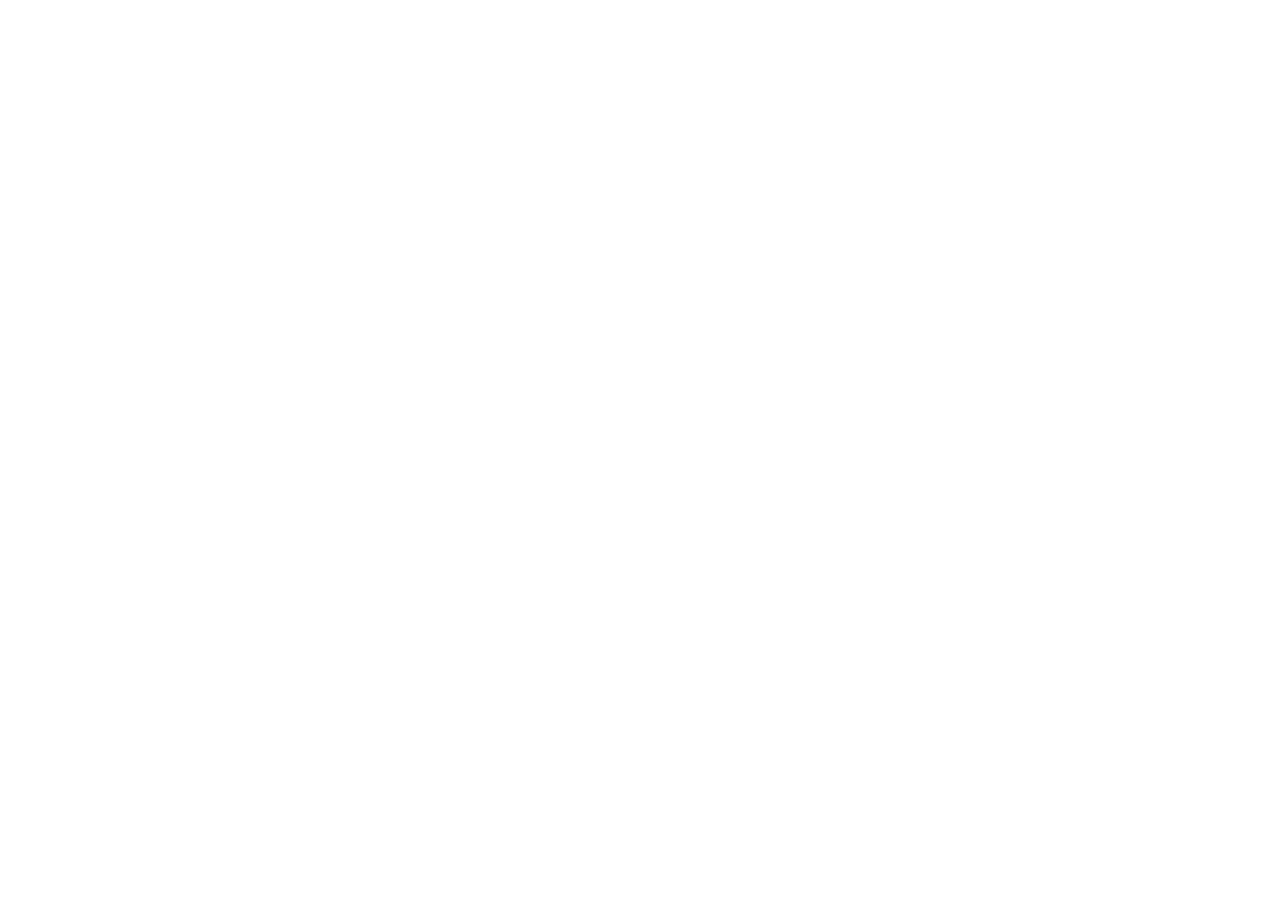
==== altindex.html @ a5420295 "changed filepaths" ====
<html lang="en">

  <head>

    <meta charset="utf-8">
    <meta name="viewport" content="width=device-width, initial-scale=1, shrink-to-fit=no">
    <meta name="description" content="">
    <meta name="author" content="">

    <title>Tony Niccoli - Chess Club</title>

    <!-- Bootstrap core CSS -->
    <link href="/Users/cosmoswarbreck/chessclub/bootstrap/bootstrap/css/bootstrap.min.css" rel="stylesheet">

    <!-- Additional Custom styles
    <link href="/Users/cosmoswarbreck/chessclub/bootstrap/bootstrap/css/chessclub.css" rel="stylesheet"> -->

  </head>
  <body>
    <nav class="navbar"



  </body>
  </html>
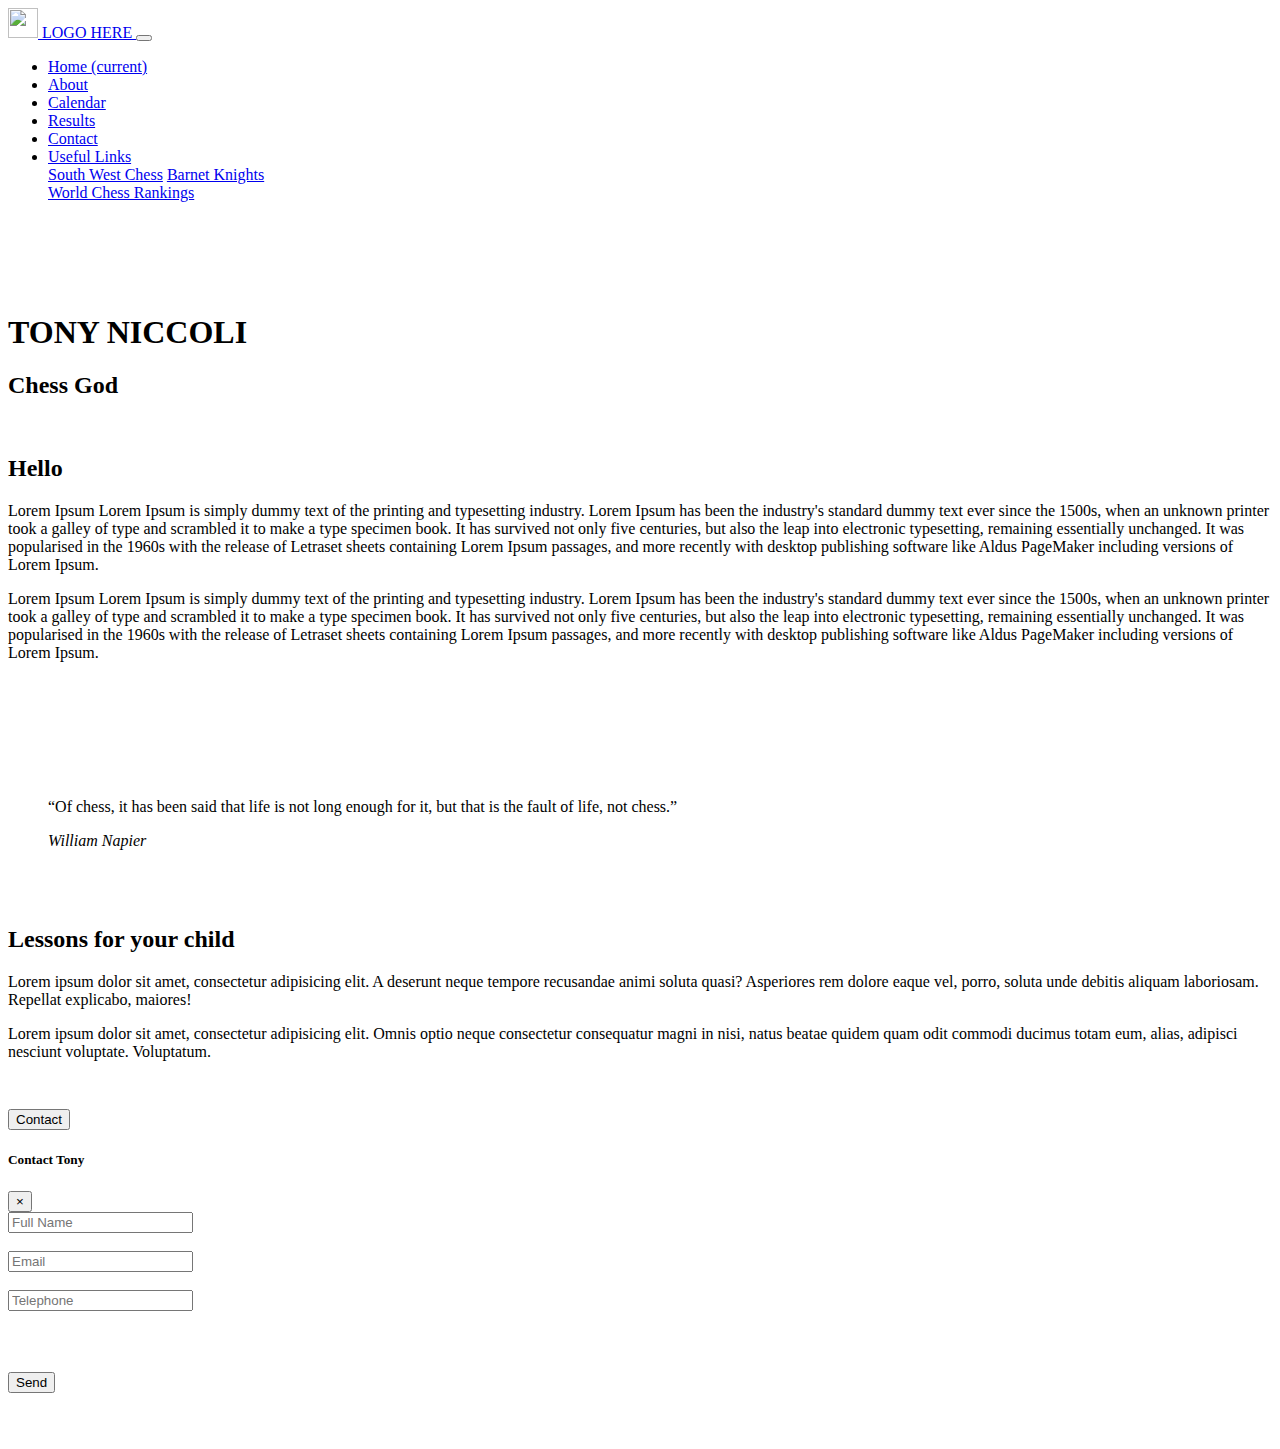
==== commit 4fea7ebc: "added altindex.html and custom js. modified page structure" ====
--- a/altindex.html
+++ b/altindex.html
@@ -10,14 +10,194 @@
     <title>Tony Niccoli - Chess Club</title>
 
     <!-- Bootstrap core CSS -->
-    <link href="/Users/cosmoswarbreck/chessclub/bootstrap/bootstrap/css/bootstrap.min.css" rel="stylesheet">
-
-    <!-- Additional Custom styles
-    <link href="/Users/cosmoswarbreck/chessclub/bootstrap/bootstrap/css/chessclub.css" rel="stylesheet"> -->
+    <link href="/Users/cosmoswarbreck/chessclub/css/bootstrap.min.css" rel="stylesheet">
+
+    <!-- Additional Custom styles-->
+    <link href="/Users/cosmoswarbreck/chessclub/css/alt.css" rel="stylesheet">
 
   </head>
   <body>
-    <nav class="navbar"
+    <nav class="navbar navbar-expand-lg navbar-light fixed-top">
+      <div class="container">
+        <a class="navbar-brand" href="#">
+          <img src="/assets/#" width="30" height="30" class="d-inline-block align-top" alt="">
+          LOGO HERE
+        </a>
+        <button class="navbar-toggler" type="button" data-toggle="collapse" data-target="#navbarResponsive" aria-controls="navbarResponsive" aria-expanded="false" aria-label="Toggle navigation">
+          <span class="navbar-toggler-icon"></span>
+        </button>
+        <div class="collapse navbar-collapse" id="navbarResponsive">
+          <ul class="navbar-nav ml-auto">
+            <li class="nav-item active">
+              <a class="nav-link" href="#">Home
+                <span class="sr-only">(current)</span>
+              </a>
+            </li>
+            <li class="nav-item">
+              <a class="nav-link" href="#">About</a>
+            </li>
+            <li class="nav-item">
+              <a class="nav-link" href="#">Calendar</a>
+            </li>
+            <li class="nav-item">
+              <a class="nav-link" href="#">Results</a>
+            </li>
+            <li class="nav-item">
+              <a class="nav-link" href="#">Contact</a>
+            </li>
+            <li class="nav-item dropdown active">
+             <a class="nav-link dropdown-toggle" href="#" id="navbarDropdown" role="button" data-toggle="dropdown" aria-haspopup="true" aria-expanded="false">
+               Useful Links
+             </a>
+             <div class="dropdown-menu" aria-labelledby="navbarDropdown">
+               <a class="dropdown-item" href="http://www.swchess.co.uk/">South West Chess</a>
+               <a class="dropdown-item" href="#">Barnet Knights</a>
+               <div class="dropdown-divider"></div>
+               <a class="dropdown-item" href="#">World Chess Rankings</a>
+             </div>
+           </li>
+          </ul>
+        </div>
+      </div>
+    </nav>
+
+
+    <div class="hero" style="background: url('https://images.pexels.com/photos/872959/pexels-photo-872959.jpeg?w=1260&h=750&dpr=2&auto=compress&cs=tinysrgb'); background-size: cover; background-position: center center">
+      <div class="row">
+        <div class="container" style="margin-top: 7rem">
+          <h1 class="text-left text-light">TONY NICCOLI</h1>
+          <h2 class="text-left text-light">Chess God</h2>
+        </div>
+      </div>
+    </div>
+
+    <div class="container" style="margin-bottom: 7.5rem; margin-top: 3.5rem">
+      <div class="row">
+        <div class="col-sm-8" style="margin: auto">
+          <h2>Hello</h2>
+            <p>Lorem Ipsum Lorem Ipsum is simply dummy text of the printing and typesetting industry. Lorem Ipsum has been the industry's standard dummy text ever since the 1500s, when an unknown printer took a galley of type and scrambled it to make a type specimen book. It has survived not only five centuries, but also the leap into electronic typesetting, remaining essentially unchanged. It was popularised in the 1960s with the release of Letraset sheets containing Lorem Ipsum passages, and more recently with desktop publishing software like Aldus PageMaker including versions of Lorem Ipsum.</p>
+            <p>Lorem Ipsum Lorem Ipsum is simply dummy text of the printing and typesetting industry. Lorem Ipsum has been the industry's standard dummy text ever since the 1500s, when an unknown printer took a galley of type and scrambled it to make a type specimen book. It has survived not only five centuries, but also the leap into electronic typesetting, remaining essentially unchanged. It was popularised in the 1960s with the release of Letraset sheets containing Lorem Ipsum passages, and more recently with desktop publishing software like Aldus PageMaker including versions of Lorem Ipsum.</p>
+        </div>
+        <div class="col-sm-4" style="margin: auto">
+          <img class="card-img-top rounded-circle" src="/Users/cosmoswarbreck/chessclub/assets/tonyprofile1.jpg" alt="">
+        </div>
+      </div>
+    </div>
+
+    <div class="py-5 parallax1">
+      <div class="contianer" style="margin-top: 7rem">
+      <blockquote class="blockquote text-center" style="margin-top: 7rem">
+        <p class=" text-light">“Of chess, it has been said that life is not long enough for it, but that is the fault of life, not chess.”</p>
+        <footer class="blockquote-footer text-light">
+
+          <cite title="Source Title">William Napier</cite></footer>
+      </blockquote>
+    </div>
+    </div>
+
+    <div class="container" style="margin-top: 3.5rem; margin-bottom: 3.5rem">
+      <div class="row">
+        <div class="col-sm-5">
+          <img class="card-img-top" src="https://images.pexels.com/photos/665161/pexels-photo-665161.jpeg?auto=compress&cs=tinysrgb&dpr=2&h=750&w=1260" alt="">
+        </div>
+        <div class="col-sm-7">
+          <h2 style="">Lessons for your child</h2>
+            <p>Lorem ipsum dolor sit amet, consectetur adipisicing elit. A deserunt neque tempore recusandae animi soluta quasi? Asperiores rem dolore eaque vel, porro, soluta unde debitis aliquam laboriosam. Repellat explicabo, maiores!</p>
+            <p>Lorem ipsum dolor sit amet, consectetur adipisicing elit. Omnis optio neque consectetur consequatur magni in nisi, natus beatae quidem quam odit commodi ducimus totam eum, alias, adipisci nesciunt voluptate. Voluptatum.</p>
+            <div style="margin-top: 3rem">
+              <!-- Button trigger modal -->
+              <button type="button" class="btn btn-secondary" data-toggle="modal" data-target="#exampleModal">
+                Contact
+              </button>
+
+              <!-- Modal -->
+              <div class="modal fade" id="exampleModal" tabindex="-1" role="dialog" aria-labelledby="exampleModalLabel" aria-hidden="true">
+                <div class="modal-dialog" role="document">
+                  <div class="modal-content">
+                    <div class="modal-header">
+                      <h5 class="modal-title" id="exampleModalLabel">Contact Tony</h5>
+                      <button type="button" class="close" data-dismiss="modal" aria-label="Close">
+                        <span aria-hidden="true">&times;</span>
+                      </button>
+                    </div>
+                    <div class="modal-body" style="min-height: 10rem">
+                      <div class="form-holder">
+                        <form action="#">
+                          <div class="form-group">
+                            <input id="fullname" class="form-control form-control-lg" type="text" placeholder="Full Name">
+                            <br></br>
+                            <input id="email" class="form-control form-control-lg" type="text" placeholder="Email">
+
+                            <br></br>
+                            <input id="telephone" class="form-control form-control-lg" type="text" placeholder="Telephone">
+                            
+                          </div>
+                        </form>
+                      </div>
+                    </div>
+                    <div class="modal-footer">
+                      <button type="submit" class="btn btn-warning">Send</button>
+                    </div>
+                  </div>
+                </div>
+              </div>
+            </div>
+          </div>
+        </div>
+      </div>
+
+
+
+    <!--div class="container">
+      <div class="row">
+        <div class="col">
+
+        </div>
+        <div class="col-5">
+
+          <button type="button" class="btn btn-primary" data-toggle="modal" data-target="#exampleModal">
+            Launch demo modal
+          </button>
+
+          < Modal
+          <div class="modal fade" id="exampleModal" tabindex="-1" role="dialog" aria-labelledby="exampleModalLabel" aria-hidden="true">
+            <div class="modal-dialog" role="document">
+              <div class="modal-content">
+                <div class="modal-header">
+                  <h5 class="modal-title" id="exampleModalLabel">Modal title</h5>
+                  <button type="button" class="close" data-dismiss="modal" aria-label="Close">
+                    <span aria-hidden="true">&times;</span>
+                  </button>
+                </div>
+                <div class="modal-body">
+                  ...
+                </div>
+                <div class="modal-footer">
+                  <button type="button" class="btn btn-secondary" data-dismiss="modal">Close</button>
+                  <button type="button" class="btn btn-primary">Save changes</button>
+                </div>
+              </div>
+            </div>
+          </div>
+        </div>
+        <div class="col">
+
+        </div>
+      </div>
+    </div>-->
+
+
+
+
+
+
+
+
+<script src="/Users/cosmoswarbreck/chessclub/js/chessclub.js"></script>
+
+
+<script src="/Users/cosmoswarbreck/chessclub/jquery/jquery.min.js"></script>
+<script src="/Users/cosmoswarbreck/chessclub/js/bootstrap.bundle.min.js"></script>
 
 
 
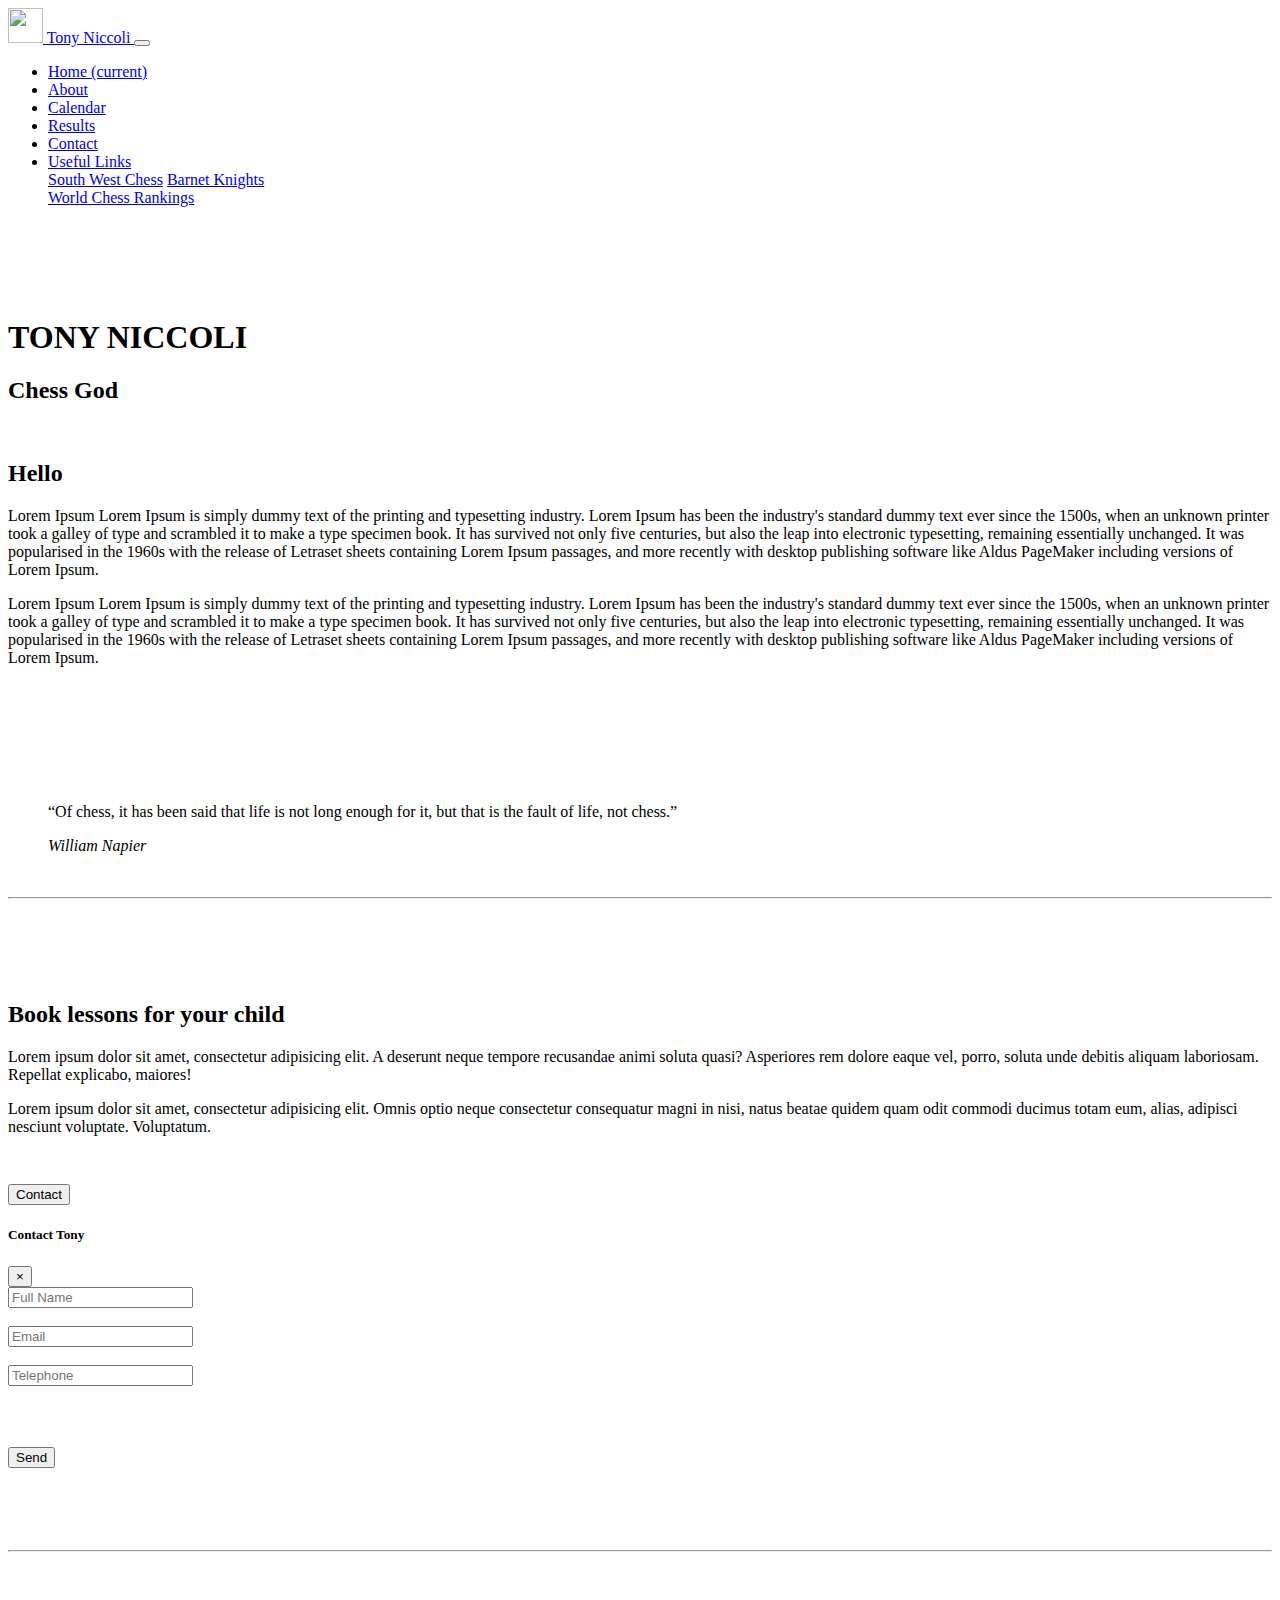
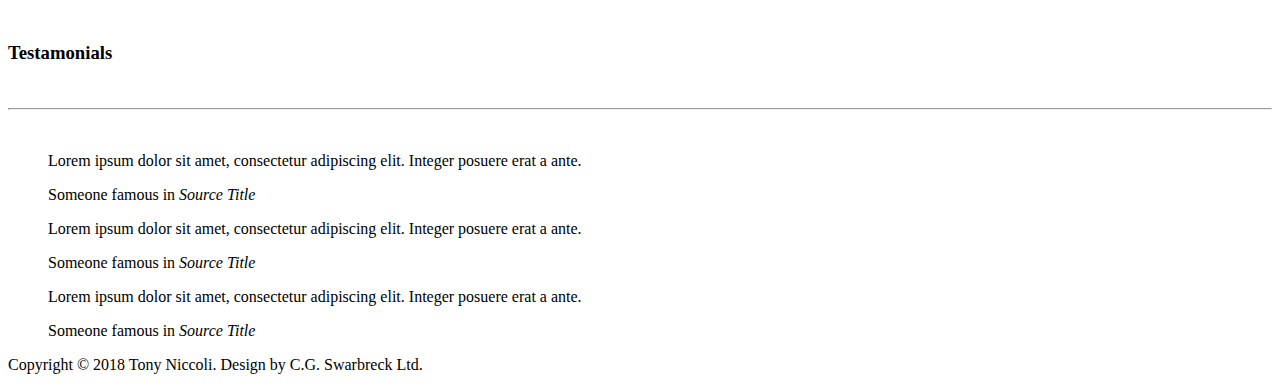
==== commit ed78ea8d: "Added logo and testamonials" ====
--- a/altindex.html
+++ b/altindex.html
@@ -20,8 +20,8 @@
     <nav class="navbar navbar-expand-lg navbar-light fixed-top">
       <div class="container">
         <a class="navbar-brand" href="#">
-          <img src="/assets/#" width="30" height="30" class="d-inline-block align-top" alt="">
-          LOGO HERE
+          <img src="/Users/cosmoswarbreck/chessclub/assets/logo1.jpg" width="35" height="35" class="d-inline-block align-top" alt="">
+          Tony Niccoli
         </a>
         <button class="navbar-toggler" type="button" data-toggle="collapse" data-target="#navbarResponsive" aria-controls="navbarResponsive" aria-expanded="false" aria-label="Toggle navigation">
           <span class="navbar-toggler-icon"></span>
@@ -63,7 +63,7 @@
 
 
     <div class="hero" style="background: url('https://images.pexels.com/photos/872959/pexels-photo-872959.jpeg?w=1260&h=750&dpr=2&auto=compress&cs=tinysrgb'); background-size: cover; background-position: center center">
-      <div class="row">
+      <div class="row px-sm-5">
         <div class="container" style="margin-top: 7rem">
           <h1 class="text-left text-light">TONY NICCOLI</h1>
           <h2 class="text-left text-light">Chess God</h2>
@@ -85,7 +85,7 @@
     </div>
 
     <div class="py-5 parallax1">
-      <div class="contianer" style="margin-top: 7rem">
+      <div class="contianer px-5" style="margin-top: 7rem">
       <blockquote class="blockquote text-center" style="margin-top: 7rem">
         <p class=" text-light">“Of chess, it has been said that life is not long enough for it, but that is the fault of life, not chess.”</p>
         <footer class="blockquote-footer text-light">
@@ -95,18 +95,22 @@
     </div>
     </div>
 
+    <br>
+      <hr class="style2"/>
+    </br>
+
     <div class="container" style="margin-top: 3.5rem; margin-bottom: 3.5rem">
       <div class="row">
         <div class="col-sm-5">
           <img class="card-img-top" src="https://images.pexels.com/photos/665161/pexels-photo-665161.jpeg?auto=compress&cs=tinysrgb&dpr=2&h=750&w=1260" alt="">
         </div>
         <div class="col-sm-7">
-          <h2 style="">Lessons for your child</h2>
+          <h2 style="">Book lessons for your child</h2>
             <p>Lorem ipsum dolor sit amet, consectetur adipisicing elit. A deserunt neque tempore recusandae animi soluta quasi? Asperiores rem dolore eaque vel, porro, soluta unde debitis aliquam laboriosam. Repellat explicabo, maiores!</p>
             <p>Lorem ipsum dolor sit amet, consectetur adipisicing elit. Omnis optio neque consectetur consequatur magni in nisi, natus beatae quidem quam odit commodi ducimus totam eum, alias, adipisci nesciunt voluptate. Voluptatum.</p>
             <div style="margin-top: 3rem">
               <!-- Button trigger modal -->
-              <button type="button" class="btn btn-secondary" data-toggle="modal" data-target="#exampleModal">
+              <button type="button" class="btn btn-dark" data-toggle="modal" data-target="#exampleModal">
                 Contact
               </button>
 
@@ -115,7 +119,7 @@
                 <div class="modal-dialog" role="document">
                   <div class="modal-content">
                     <div class="modal-header">
-                      <h5 class="modal-title" id="exampleModalLabel">Contact Tony</h5>
+                      <h5 class="modal-title text-center" id="exampleModalLabel">Contact Tony</h5>
                       <button type="button" class="close" data-dismiss="modal" aria-label="Close">
                         <span aria-hidden="true">&times;</span>
                       </button>
@@ -130,7 +134,7 @@
 
                             <br></br>
                             <input id="telephone" class="form-control form-control-lg" type="text" placeholder="Telephone">
-                            
+
                           </div>
                         </form>
                       </div>
@@ -146,50 +150,34 @@
         </div>
       </div>
 
+      <br>
+        <hr class="style2"/>
+      </br>
 
+      <div class="container" style="margin-top: 4rem">
+        <h3 class="text-center">Testamonials</h3>
+        <br>
+          <hr class="style2"/>
+        </br>
+        <blockquote class="blockquote">
+          <p class="mb-0">Lorem ipsum dolor sit amet, consectetur adipiscing elit. Integer posuere erat a ante.</p>
+          <footer class="blockquote-footer">Someone famous in <cite title="Source Title">Source Title</cite></footer>
+        </blockquote>
+        <blockquote class="blockquote">
+          <p class="mb-0">Lorem ipsum dolor sit amet, consectetur adipiscing elit. Integer posuere erat a ante.</p>
+          <footer class="blockquote-footer">Someone famous in <cite title="Source Title">Source Title</cite></footer>
+        </blockquote>
+        <blockquote class="blockquote">
+          <p class="mb-0">Lorem ipsum dolor sit amet, consectetur adipiscing elit. Integer posuere erat a ante.</p>
+          <footer class="blockquote-footer">Someone famous in <cite title="Source Title">Source Title</cite></footer>
+        </blockquote>
+      </div>
 
-    <!--div class="container">
-      <div class="row">
-        <div class="col">
-
+      <footer class="py-5 parallax2">
+        <div class="container" style="margin-top: 0.5rem">
+          <p class="m-0 text-center text-white">Copyright &copy; 2018 Tony Niccoli. Design by C.G. Swarbreck Ltd.</p>
         </div>
-        <div class="col-5">
-
-          <button type="button" class="btn btn-primary" data-toggle="modal" data-target="#exampleModal">
-            Launch demo modal
-          </button>
-
-          < Modal
-          <div class="modal fade" id="exampleModal" tabindex="-1" role="dialog" aria-labelledby="exampleModalLabel" aria-hidden="true">
-            <div class="modal-dialog" role="document">
-              <div class="modal-content">
-                <div class="modal-header">
-                  <h5 class="modal-title" id="exampleModalLabel">Modal title</h5>
-                  <button type="button" class="close" data-dismiss="modal" aria-label="Close">
-                    <span aria-hidden="true">&times;</span>
-                  </button>
-                </div>
-                <div class="modal-body">
-                  ...
-                </div>
-                <div class="modal-footer">
-                  <button type="button" class="btn btn-secondary" data-dismiss="modal">Close</button>
-                  <button type="button" class="btn btn-primary">Save changes</button>
-                </div>
-              </div>
-            </div>
-          </div>
-        </div>
-        <div class="col">
-
-        </div>
-      </div>
-    </div>-->
-
-
-
-
-
+      </footer>
 
 
 
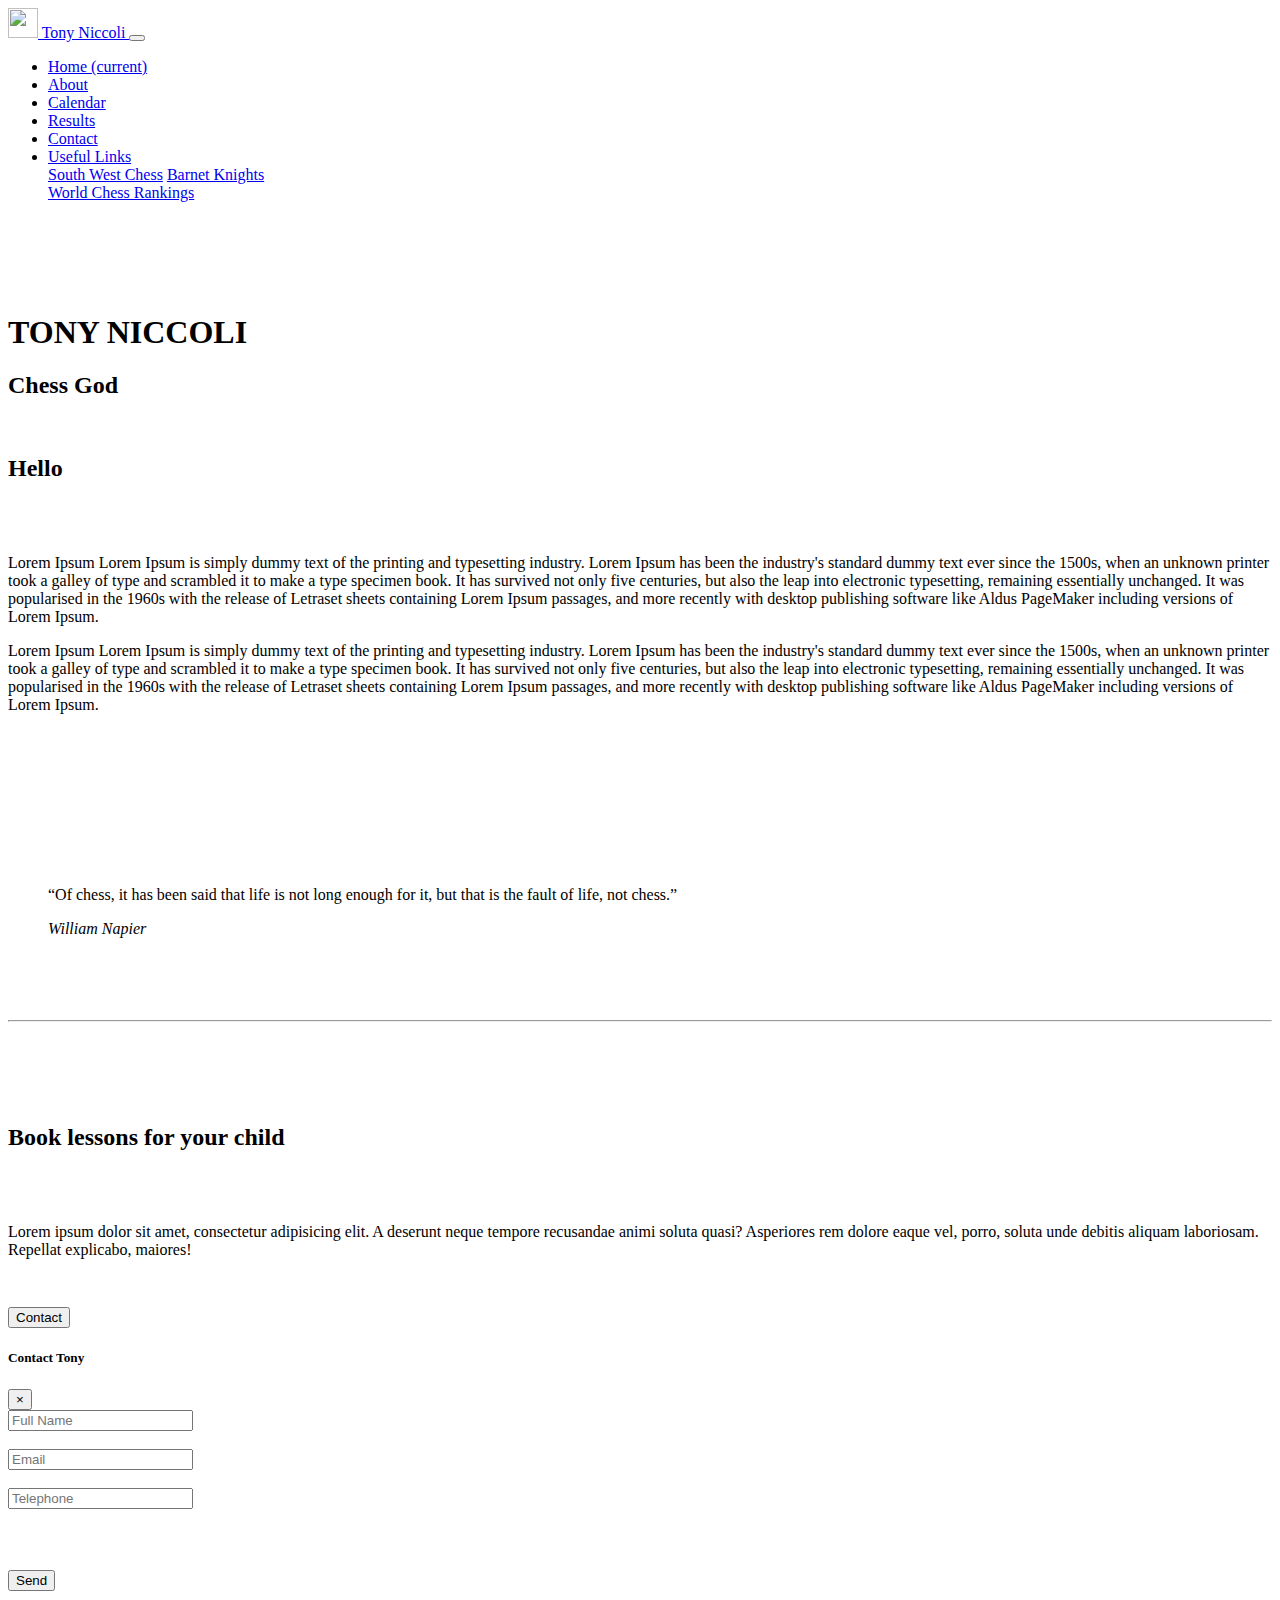
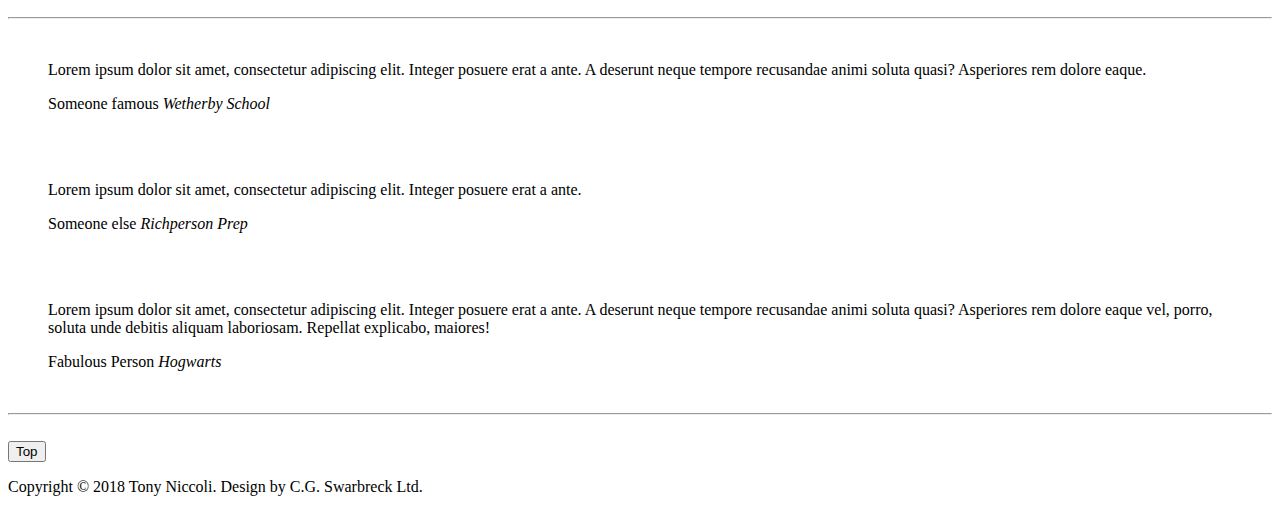
==== commit 23a41aad: "First draft design complete. Adding remaining pages." ====
--- a/altindex.html
+++ b/altindex.html
@@ -14,13 +14,31 @@
 
     <!-- Additional Custom styles-->
     <link href="/Users/cosmoswarbreck/chessclub/css/alt.css" rel="stylesheet">
+
+    <script>// When the user scrolls down 20px from the top of the document, show the button
+      window.onscroll = function() {scrollFunction()};
+
+      function scrollFunction() {
+          if (document.body.scrollTop > 3000 || document.documentElement.scrollTop > 3000) {
+              document.getElementById("myBtn").style.display = "block";
+          } else {
+              document.getElementById("myBtn").style.display = "none";
+          }
+      }
+
+      // When the user clicks on the button, scroll to the top of the document
+      function topFunction() {
+          document.body.scrollTop = 0; // For Safari
+          document.documentElement.scrollTop = 0; // For Chrome, Firefox, IE and Opera
+      }
+    </script>
 
   </head>
   <body>
     <nav class="navbar navbar-expand-lg navbar-light fixed-top">
       <div class="container">
         <a class="navbar-brand" href="#">
-          <img src="/Users/cosmoswarbreck/chessclub/assets/logo1.jpg" width="35" height="35" class="d-inline-block align-top" alt="">
+          <img src="/Users/cosmoswarbreck/chessclub/assets/logo1.jpg" width="30" height="30" class="d-inline-block align-top" alt="">
           Tony Niccoli
         </a>
         <button class="navbar-toggler" type="button" data-toggle="collapse" data-target="#navbarResponsive" aria-controls="navbarResponsive" aria-expanded="false" aria-label="Toggle navigation">
@@ -63,10 +81,10 @@
 
 
     <div class="hero" style="background: url('https://images.pexels.com/photos/872959/pexels-photo-872959.jpeg?w=1260&h=750&dpr=2&auto=compress&cs=tinysrgb'); background-size: cover; background-position: center center">
-      <div class="row px-sm-5">
-        <div class="container" style="margin-top: 7rem">
-          <h1 class="text-left text-light">TONY NICCOLI</h1>
-          <h2 class="text-left text-light">Chess God</h2>
+      <div class="row">
+        <div class="container title text-center" style="margin-top: 7rem">
+          <h1 class="text-light">TONY NICCOLI</h1>
+          <h2 class="text-light">Chess God</h2>
         </div>
       </div>
     </div>
@@ -74,11 +92,13 @@
     <div class="container" style="margin-bottom: 7.5rem; margin-top: 3.5rem">
       <div class="row">
         <div class="col-sm-8" style="margin: auto">
-          <h2>Hello</h2>
+          <h2 class="title text-center">Hello</h2>
+          <br></br>
             <p>Lorem Ipsum Lorem Ipsum is simply dummy text of the printing and typesetting industry. Lorem Ipsum has been the industry's standard dummy text ever since the 1500s, when an unknown printer took a galley of type and scrambled it to make a type specimen book. It has survived not only five centuries, but also the leap into electronic typesetting, remaining essentially unchanged. It was popularised in the 1960s with the release of Letraset sheets containing Lorem Ipsum passages, and more recently with desktop publishing software like Aldus PageMaker including versions of Lorem Ipsum.</p>
             <p>Lorem Ipsum Lorem Ipsum is simply dummy text of the printing and typesetting industry. Lorem Ipsum has been the industry's standard dummy text ever since the 1500s, when an unknown printer took a galley of type and scrambled it to make a type specimen book. It has survived not only five centuries, but also the leap into electronic typesetting, remaining essentially unchanged. It was popularised in the 1960s with the release of Letraset sheets containing Lorem Ipsum passages, and more recently with desktop publishing software like Aldus PageMaker including versions of Lorem Ipsum.</p>
         </div>
         <div class="col-sm-4" style="margin: auto">
+          <br></br>
           <img class="card-img-top rounded-circle" src="/Users/cosmoswarbreck/chessclub/assets/tonyprofile1.jpg" alt="">
         </div>
       </div>
@@ -95,22 +115,25 @@
     </div>
     </div>
 
-    <br>
-      <hr class="style2"/>
-    </br>
-
-    <div class="container" style="margin-top: 3.5rem; margin-bottom: 3.5rem">
+    <div class="container" style="margin-top: 3.5rem">
+      <br>
+        <hr class="style2"/>
+      </br>
+    </div>
+
+    <div class="container text-center" style="margin-top: 3.5rem; margin-bottom:">
       <div class="row">
-        <div class="col-sm-5">
+        <div class="col-sm-5 pb-5">
           <img class="card-img-top" src="https://images.pexels.com/photos/665161/pexels-photo-665161.jpeg?auto=compress&cs=tinysrgb&dpr=2&h=750&w=1260" alt="">
         </div>
         <div class="col-sm-7">
           <h2 style="">Book lessons for your child</h2>
+          <br></br>
             <p>Lorem ipsum dolor sit amet, consectetur adipisicing elit. A deserunt neque tempore recusandae animi soluta quasi? Asperiores rem dolore eaque vel, porro, soluta unde debitis aliquam laboriosam. Repellat explicabo, maiores!</p>
-            <p>Lorem ipsum dolor sit amet, consectetur adipisicing elit. Omnis optio neque consectetur consequatur magni in nisi, natus beatae quidem quam odit commodi ducimus totam eum, alias, adipisci nesciunt voluptate. Voluptatum.</p>
+            <p></p>
             <div style="margin-top: 3rem">
               <!-- Button trigger modal -->
-              <button type="button" class="btn btn-dark" data-toggle="modal" data-target="#exampleModal">
+              <button type="button" class="btn btn-outline-dark" data-toggle="modal" data-target="#exampleModal">
                 Contact
               </button>
 
@@ -140,7 +163,7 @@
                       </div>
                     </div>
                     <div class="modal-footer">
-                      <button type="submit" class="btn btn-warning">Send</button>
+                      <button type="submit" class="btn btn-outline-info">Send</button>
                     </div>
                   </div>
                 </div>
@@ -150,28 +173,35 @@
         </div>
       </div>
 
-      <br>
-        <hr class="style2"/>
-      </br>
-
-      <div class="container" style="margin-top: 4rem">
-        <h3 class="text-center">Testamonials</h3>
+      <div class="container">
         <br>
           <hr class="style2"/>
         </br>
-        <blockquote class="blockquote">
+     </div>
+
+      <div class="container" style="margin-top: 1rem">
+        <blockquote class="blockquote text-center">
+          <p class="mb-0">Lorem ipsum dolor sit amet, consectetur adipiscing elit. Integer posuere erat a ante. A deserunt neque tempore recusandae animi soluta quasi? Asperiores rem dolore eaque.</p>
+          <footer class="blockquote-footer">Someone famous <cite title="Source Title">Wetherby School</cite></footer>
+        </blockquote>
+        <br></br>
+        <blockquote class="blockquote text-center">
           <p class="mb-0">Lorem ipsum dolor sit amet, consectetur adipiscing elit. Integer posuere erat a ante.</p>
-          <footer class="blockquote-footer">Someone famous in <cite title="Source Title">Source Title</cite></footer>
+          <footer class="blockquote-footer">Someone else <cite title="Source Title">Richperson Prep</cite></footer>
         </blockquote>
-        <blockquote class="blockquote">
-          <p class="mb-0">Lorem ipsum dolor sit amet, consectetur adipiscing elit. Integer posuere erat a ante.</p>
-          <footer class="blockquote-footer">Someone famous in <cite title="Source Title">Source Title</cite></footer>
+        <br></br>
+        <blockquote class="blockquote text-center">
+          <p class="mb-0">Lorem ipsum dolor sit amet, consectetur adipiscing elit. Integer posuere erat a ante. A deserunt neque tempore recusandae animi soluta quasi? Asperiores rem dolore eaque vel, porro, soluta unde debitis aliquam laboriosam. Repellat explicabo, maiores!</p>
+          <footer class="blockquote-footer">Fabulous Person <cite title="Source Title">Hogwarts</cite></footer>
         </blockquote>
-        <blockquote class="blockquote">
-          <p class="mb-0">Lorem ipsum dolor sit amet, consectetur adipiscing elit. Integer posuere erat a ante.</p>
-          <footer class="blockquote-footer">Someone famous in <cite title="Source Title">Source Title</cite></footer>
-        </blockquote>
-      </div>
+      </div>
+
+      <div class="container">
+        <br>
+          <hr class="style2"/>
+        </br>
+        <button onclick="topFunction()" id="myBtn" title="Go to top">Top</button>
+     </div>
 
       <footer class="py-5 parallax2">
         <div class="container" style="margin-top: 0.5rem">
@@ -181,6 +211,8 @@
 
 
 
+
+
 <script src="/Users/cosmoswarbreck/chessclub/js/chessclub.js"></script>
 
 
